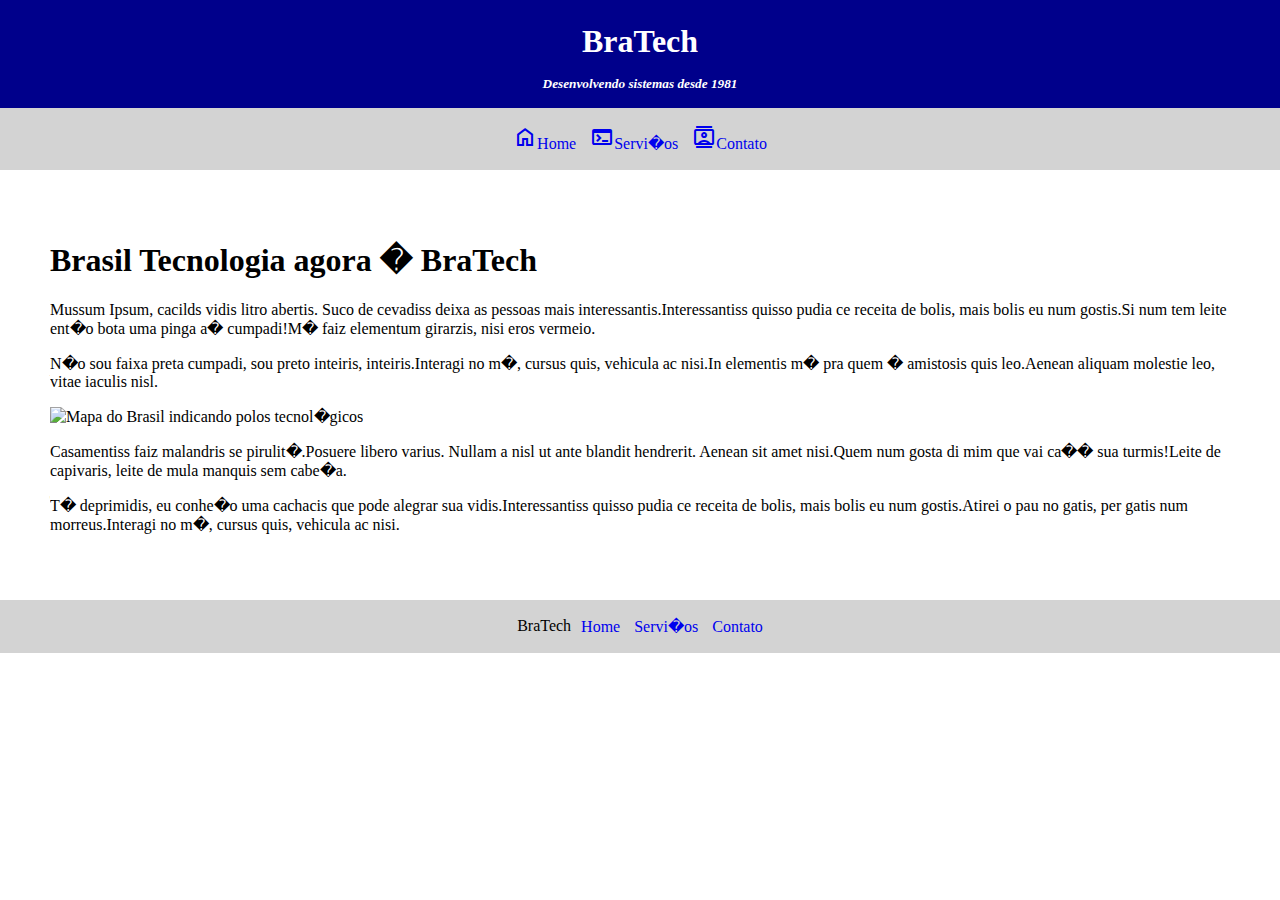
==== index.html @ d77b0b54 "first commit" ====
<!DOCTYPE html>
<html>
	<head>
		<title>BraTech</title>

		<link rel="stylesheet" href="https://fonts.googleapis.com/css2?family=Material+Symbols+Outlined:opsz,wght,FILL,GRAD@20..48,100..700,0..1,-50..200" />
	</head>

	<body style="margin:0px">
		<header style="text-align:center; color:white">
			<div style="background-color:darkblue; padding:2px">
				<h1>BraTech</h1>
				<h5 style="font-style:italic; line-height:1px">Desenvolvendo sistemas desde 1981</h5>
			</div>

			<nav style="background:lightgrey; padding:1px; flex:1; text-align:center">
				<ul style="list-style:none; padding:0">
					<li style="display:inline; vertical-align:baseline"><a href="#" style="text-decoration:none"><span class="material-symbols-outlined">home</span>Home</a></li>
					<li style="display:inline; margin:0px 10px"><a href="#" style="text-decoration:none"><span class="material-symbols-outlined">terminal
</span>Servi�os</a></li>
					<li style="display:inline"><a href="#" style="text-decoration:none"><span class="material-symbols-outlined">contacts</span>Contato</a></li>
				</ul>
			</nav>
		</header>

		<section style="display:flex; margin:50px">
			<article>
				<h1>Brasil Tecnologia agora � BraTech</h1>
				<p>Mussum Ipsum, cacilds vidis litro abertis. Suco de cevadiss deixa as pessoas mais interessantis.Interessantiss quisso pudia ce receita de bolis, mais bolis eu num gostis.Si num tem leite ent�o bota uma pinga a� cumpadi!M� faiz elementum girarzis, nisi eros vermeio.</p>
				<p>N�o sou faixa preta cumpadi, sou preto inteiris, inteiris.Interagi no m�, cursus quis, vehicula ac nisi.In elementis m� pra quem � amistosis quis leo.Aenean aliquam molestie leo, vitae iaculis nisl.</p>

				<img src="https://www.fundacaotelefonicavivo.org.br/wp-content/webp-express/webp-images/uploads/2022/01/polos-tecnologicos-do-brasil-1200x630-1.jpg.webp?x42213" alt="Mapa do Brasil indicando polos tecnol�gicos" style="width:100%"/>

				<p>Casamentiss faiz malandris se pirulit�.Posuere libero varius. Nullam a nisl ut ante blandit hendrerit. Aenean sit amet nisi.Quem num gosta di mim que vai ca�� sua turmis!Leite de capivaris, leite de mula manquis sem cabe�a.</p>
				<p>T� deprimidis, eu conhe�o uma cachacis que pode alegrar sua vidis.Interessantiss quisso pudia ce receita de bolis, mais bolis eu num gostis.Atirei o pau no gatis, per gatis num morreus.Interagi no m�, cursus quis, vehicula ac nisi.</p>
			</article>
		</section>

		<footer style="background:lightgrey; padding:1px; display:flex; flex:1; text-align:center; align-items:center; justify-content:center">
			<div style="margin:0px 5px">
				<p>BraTech</p>
			</div>

			<div style="margin:0px 5px">
				<ul style="list-style:none; padding:0">
					<li style="display:inline"><a href="#" style="text-decoration:none">Home</a></li>
					<li style="display:inline; margin:0px 10px"><a href="#" style="text-decoration:none">Servi�os</a></li>
					<li style="display:inline"><a href="#" style="text-decoration:none">Contato</a></li>
				</ul>
			</div>
		</footer>
	</body>
</html>
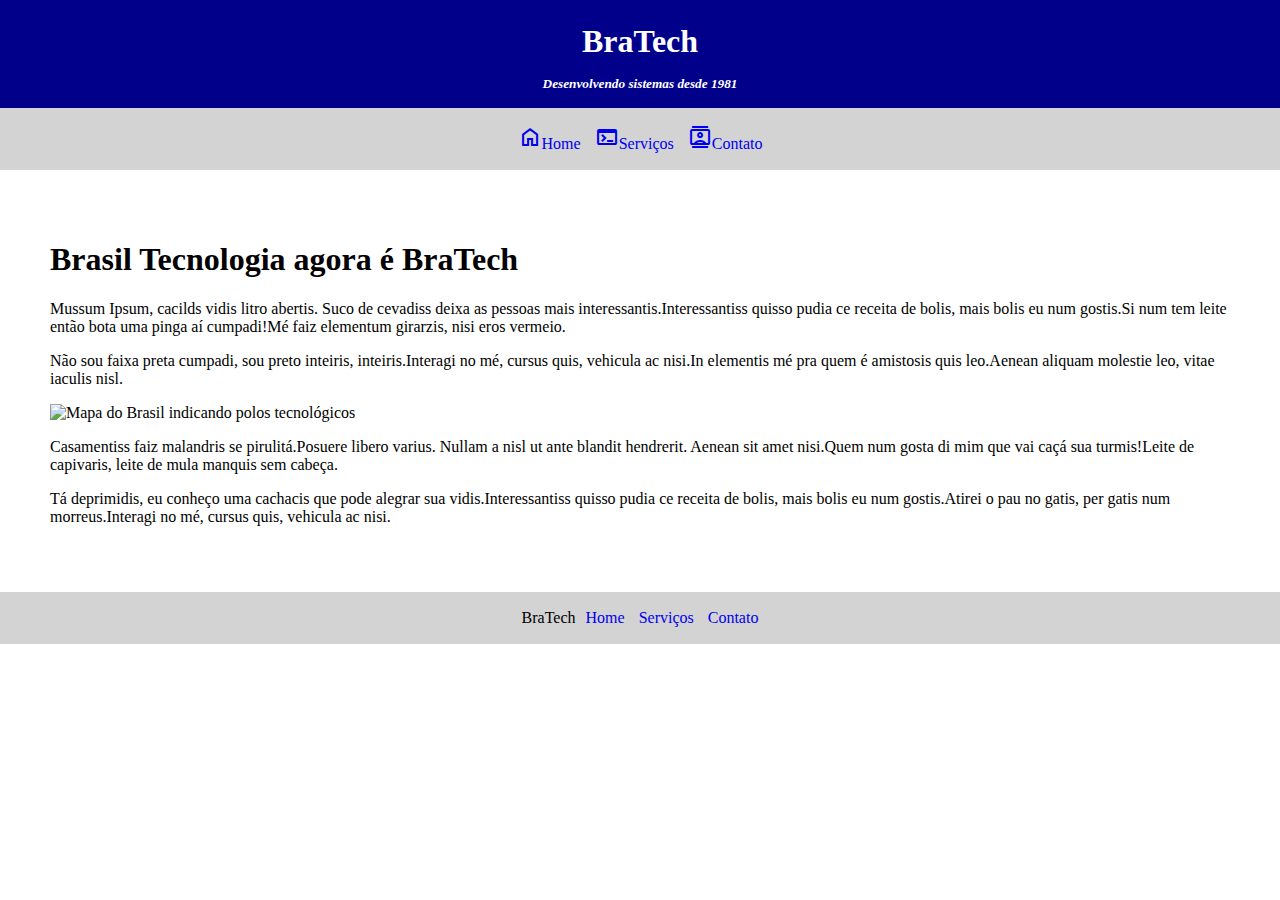
==== commit d532c595: "Update index.html" ====
--- a/index.html
+++ b/index.html
@@ -1,6 +1,10 @@
 <!DOCTYPE html>
-<html>
+<html lang="pt-br">
 	<head>
+		<meta charset="utf-8">
+		<meta name="description" content="Atividade Curso Ford Enter">
+		<meta name="author" content="Danilo José">
+		<meta name="viewport" content="width=device-width, initial-scale=1.0">
 		<title>BraTech</title>
 
 		<link rel="stylesheet" href="https://fonts.googleapis.com/css2?family=Material+Symbols+Outlined:opsz,wght,FILL,GRAD@20..48,100..700,0..1,-50..200" />
@@ -17,7 +21,7 @@
 				<ul style="list-style:none; padding:0">
 					<li style="display:inline; vertical-align:baseline"><a href="#" style="text-decoration:none"><span class="material-symbols-outlined">home</span>Home</a></li>
 					<li style="display:inline; margin:0px 10px"><a href="#" style="text-decoration:none"><span class="material-symbols-outlined">terminal
-</span>Servi�os</a></li>
+</span>Serviços</a></li>
 					<li style="display:inline"><a href="#" style="text-decoration:none"><span class="material-symbols-outlined">contacts</span>Contato</a></li>
 				</ul>
 			</nav>
@@ -25,14 +29,14 @@
 
 		<section style="display:flex; margin:50px">
 			<article>
-				<h1>Brasil Tecnologia agora � BraTech</h1>
-				<p>Mussum Ipsum, cacilds vidis litro abertis. Suco de cevadiss deixa as pessoas mais interessantis.Interessantiss quisso pudia ce receita de bolis, mais bolis eu num gostis.Si num tem leite ent�o bota uma pinga a� cumpadi!M� faiz elementum girarzis, nisi eros vermeio.</p>
-				<p>N�o sou faixa preta cumpadi, sou preto inteiris, inteiris.Interagi no m�, cursus quis, vehicula ac nisi.In elementis m� pra quem � amistosis quis leo.Aenean aliquam molestie leo, vitae iaculis nisl.</p>
+				<h1>Brasil Tecnologia agora é BraTech</h1>
+				<p>Mussum Ipsum, cacilds vidis litro abertis. Suco de cevadiss deixa as pessoas mais interessantis.Interessantiss quisso pudia ce receita de bolis, mais bolis eu num gostis.Si num tem leite então bota uma pinga aí cumpadi!Mé faiz elementum girarzis, nisi eros vermeio.</p>
+				<p>Não sou faixa preta cumpadi, sou preto inteiris, inteiris.Interagi no mé, cursus quis, vehicula ac nisi.In elementis mé pra quem é amistosis quis leo.Aenean aliquam molestie leo, vitae iaculis nisl.</p>
 
-				<img src="https://www.fundacaotelefonicavivo.org.br/wp-content/webp-express/webp-images/uploads/2022/01/polos-tecnologicos-do-brasil-1200x630-1.jpg.webp?x42213" alt="Mapa do Brasil indicando polos tecnol�gicos" style="width:100%"/>
+				<img src="https://www.fundacaotelefonicavivo.org.br/wp-content/webp-express/webp-images/uploads/2022/01/polos-tecnologicos-do-brasil-1200x630-1.jpg.webp?x42213" alt="Mapa do Brasil indicando polos tecnológicos" style="width:100%"/>
 
-				<p>Casamentiss faiz malandris se pirulit�.Posuere libero varius. Nullam a nisl ut ante blandit hendrerit. Aenean sit amet nisi.Quem num gosta di mim que vai ca�� sua turmis!Leite de capivaris, leite de mula manquis sem cabe�a.</p>
-				<p>T� deprimidis, eu conhe�o uma cachacis que pode alegrar sua vidis.Interessantiss quisso pudia ce receita de bolis, mais bolis eu num gostis.Atirei o pau no gatis, per gatis num morreus.Interagi no m�, cursus quis, vehicula ac nisi.</p>
+				<p>Casamentiss faiz malandris se pirulitá.Posuere libero varius. Nullam a nisl ut ante blandit hendrerit. Aenean sit amet nisi.Quem num gosta di mim que vai caçá sua turmis!Leite de capivaris, leite de mula manquis sem cabeça.</p>
+				<p>Tá deprimidis, eu conheço uma cachacis que pode alegrar sua vidis.Interessantiss quisso pudia ce receita de bolis, mais bolis eu num gostis.Atirei o pau no gatis, per gatis num morreus.Interagi no mé, cursus quis, vehicula ac nisi.</p>
 			</article>
 		</section>
 
@@ -44,10 +48,10 @@
 			<div style="margin:0px 5px">
 				<ul style="list-style:none; padding:0">
 					<li style="display:inline"><a href="#" style="text-decoration:none">Home</a></li>
-					<li style="display:inline; margin:0px 10px"><a href="#" style="text-decoration:none">Servi�os</a></li>
+					<li style="display:inline; margin:0px 10px"><a href="#" style="text-decoration:none">Serviços</a></li>
 					<li style="display:inline"><a href="#" style="text-decoration:none">Contato</a></li>
 				</ul>
 			</div>
 		</footer>
 	</body>
-</html>+</html>
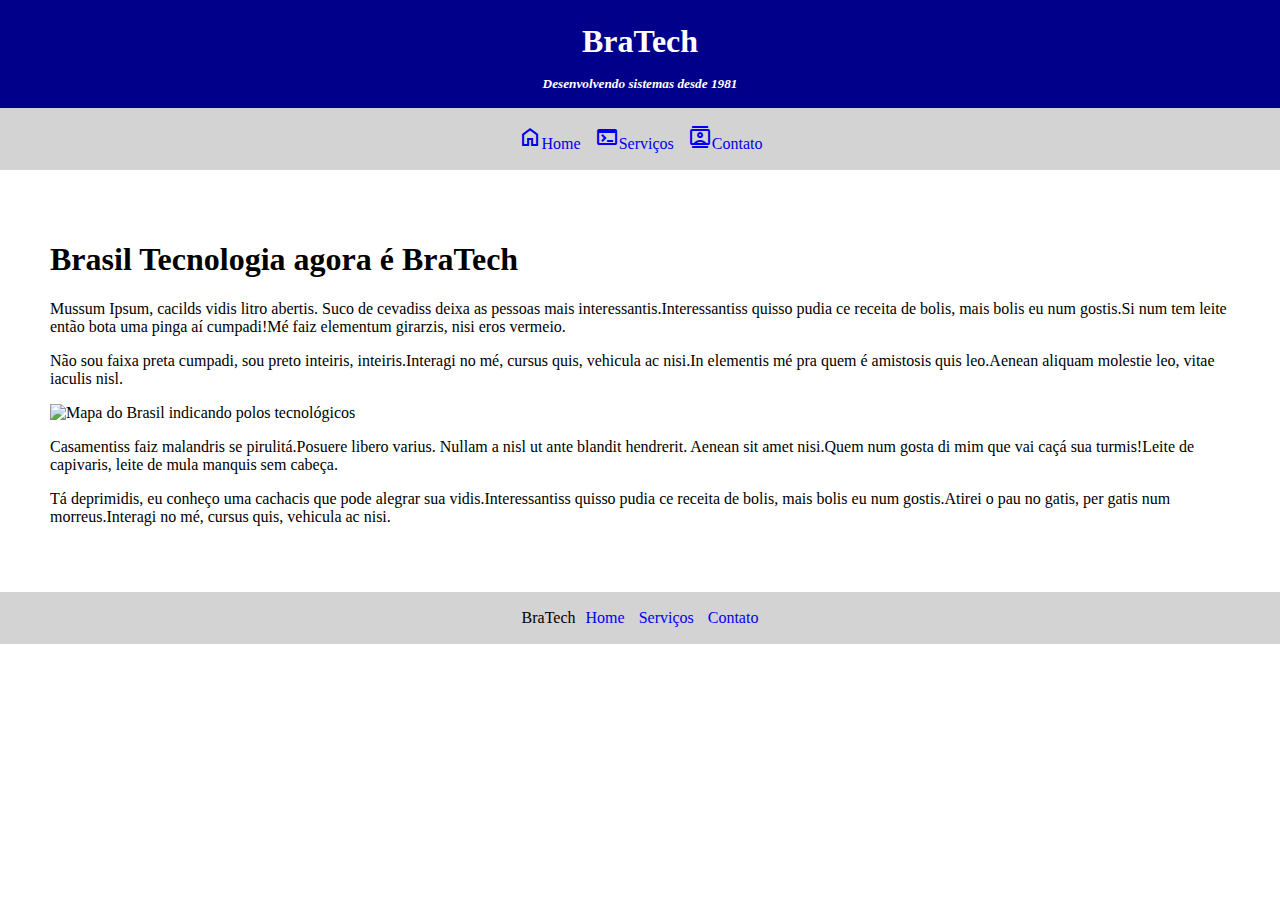
==== commit 44e4355e: "Img adjust size" ====
--- a/index.html
+++ b/index.html
@@ -7,7 +7,7 @@
 		<meta name="viewport" content="width=device-width, initial-scale=1.0">
 		<title>BraTech</title>
 
-		<link rel="stylesheet" href="https://fonts.googleapis.com/css2?family=Material+Symbols+Outlined:opsz,wght,FILL,GRAD@20..48,100..700,0..1,-50..200" />
+		<link rel="stylesheet" href="https://fonts.googleapis.com/css2?family=Material+Symbols+Outlined:opsz,wght,FILL,GRAD@20..48,100..700,0..1,-50..200" style="width:50%"/>
 	</head>
 
 	<body style="margin:0px">
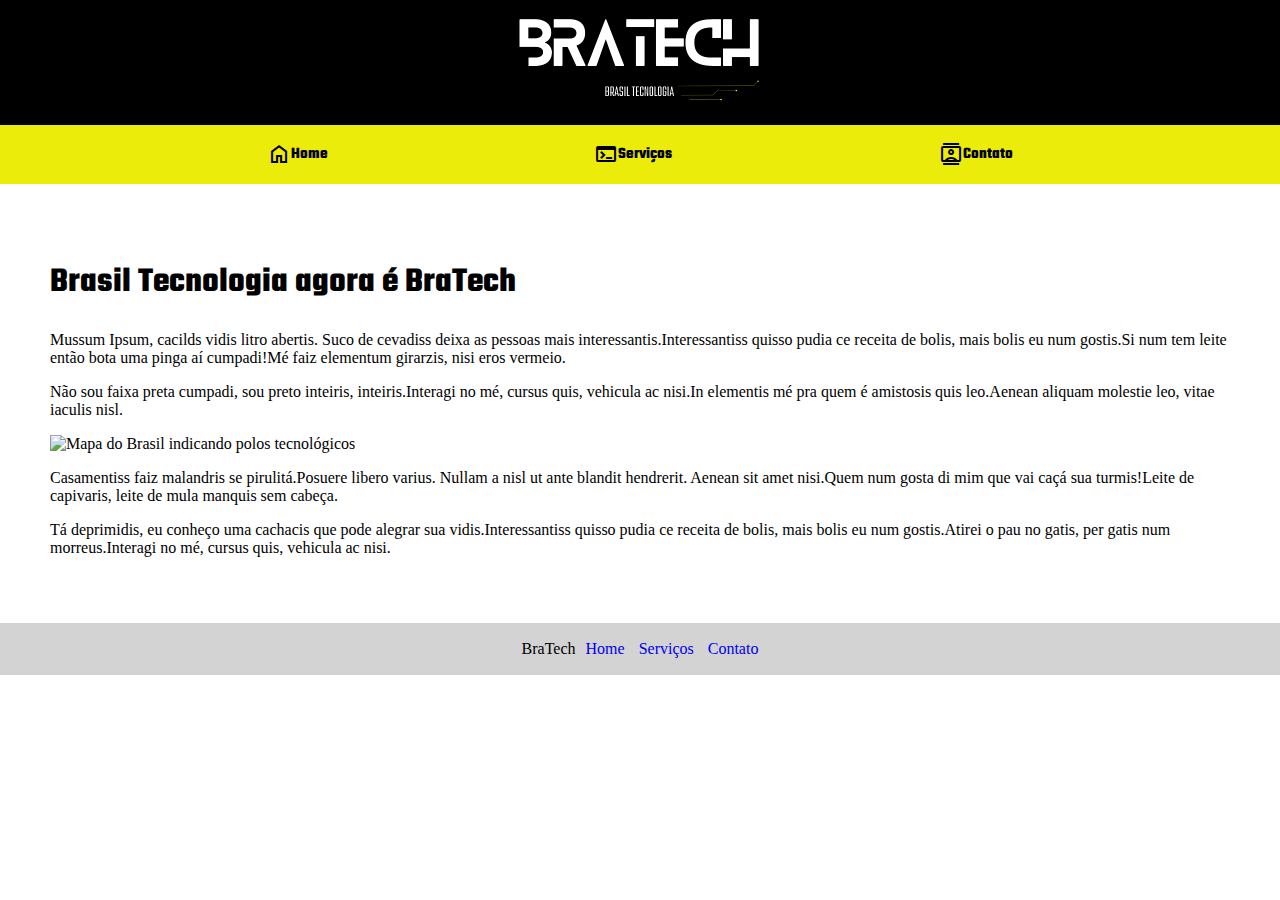
==== commit c7ce1122: "add: logo image, css styles" ====
--- a/index.html
+++ b/index.html
@@ -7,27 +7,27 @@
 		<meta name="viewport" content="width=device-width, initial-scale=1.0">
 		<title>BraTech</title>
 
+		<link rel="stylesheet" href="style.css">
 		<link rel="stylesheet" href="https://fonts.googleapis.com/css2?family=Material+Symbols+Outlined:opsz,wght,FILL,GRAD@20..48,100..700,0..1,-50..200" style="width:50%"/>
 	</head>
 
-	<body style="margin:0px">
-		<header style="text-align:center; color:white">
-			<div style="background-color:darkblue; padding:2px">
-				<h1>BraTech</h1>
-				<h5 style="font-style:italic; line-height:1px">Desenvolvendo sistemas desde 1981</h5>
+	<body>
+		<header>
+			<div>
+				<a href="index.html"><img src="images/Monochrome_Modern_Technology_Black_Logo-transp-cut.png" alt="Logo BraTech - Brasil Tecnologia"></a>
 			</div>
 
-			<nav style="background:lightgrey; padding:1px; flex:1; text-align:center">
-				<ul style="list-style:none; padding:0">
-					<li style="display:inline; vertical-align:baseline"><a href="#" style="text-decoration:none"><span class="material-symbols-outlined">home</span>Home</a></li>
-					<li style="display:inline; margin:0px 10px"><a href="#" style="text-decoration:none"><span class="material-symbols-outlined">terminal
+			<nav class="menuNav">
+				<ul>
+					<li><a href="index.html"><span class="material-symbols-outlined">home</span>Home</a></li>
+					<li><a href="#"><span class="material-symbols-outlined">terminal
 </span>Serviços</a></li>
-					<li style="display:inline"><a href="#" style="text-decoration:none"><span class="material-symbols-outlined">contacts</span>Contato</a></li>
+					<li><a href="#"><span class="material-symbols-outlined">contacts</span>Contato</a></li>
 				</ul>
 			</nav>
 		</header>
 
-		<section style="display:flex; margin:50px">
+		<section>
 			<article>
 				<h1>Brasil Tecnologia agora é BraTech</h1>
 				<p>Mussum Ipsum, cacilds vidis litro abertis. Suco de cevadiss deixa as pessoas mais interessantis.Interessantiss quisso pudia ce receita de bolis, mais bolis eu num gostis.Si num tem leite então bota uma pinga aí cumpadi!Mé faiz elementum girarzis, nisi eros vermeio.</p>
--- a/style.css
+++ b/style.css
@@ -0,0 +1,62 @@
+@import url('https://fonts.googleapis.com/css2?family=Teko:wght@300&display=swap');
+
+body {
+    margin: 0px;
+}
+
+header {
+    text-align: center;
+    color: white;
+}
+
+header div {
+    background-color: black;
+    padding: 15px;
+}
+
+header div img {
+    width: 250px;
+}
+
+.menuNav {
+    background: rgb(236, 236, 10);
+    padding: 0.1%;
+    flex: 1;
+    text-align: center;
+    /* width: 100%; */
+    margin: auto;
+}
+
+.menuNav ul {
+    list-style-type: none;
+    padding: 0;
+    display: flex;
+    justify-content: space-evenly;
+}
+
+.menuNav ul li {
+    align-items: center;
+}
+
+.menuNav ul li a {
+    text-decoration: none;
+    display: flex;
+    align-items: center;
+    color: black;
+    font-weight: bold;
+    font-family: 'Teko', sans-serif;
+}
+
+.menuNav ul li a:hover {
+    color: dimgray;
+}
+
+section {
+    display: flex;
+    margin: 50px;
+}
+
+h1 {
+    font-family: 'Teko', sans-serif;
+    font-size: 35px;
+}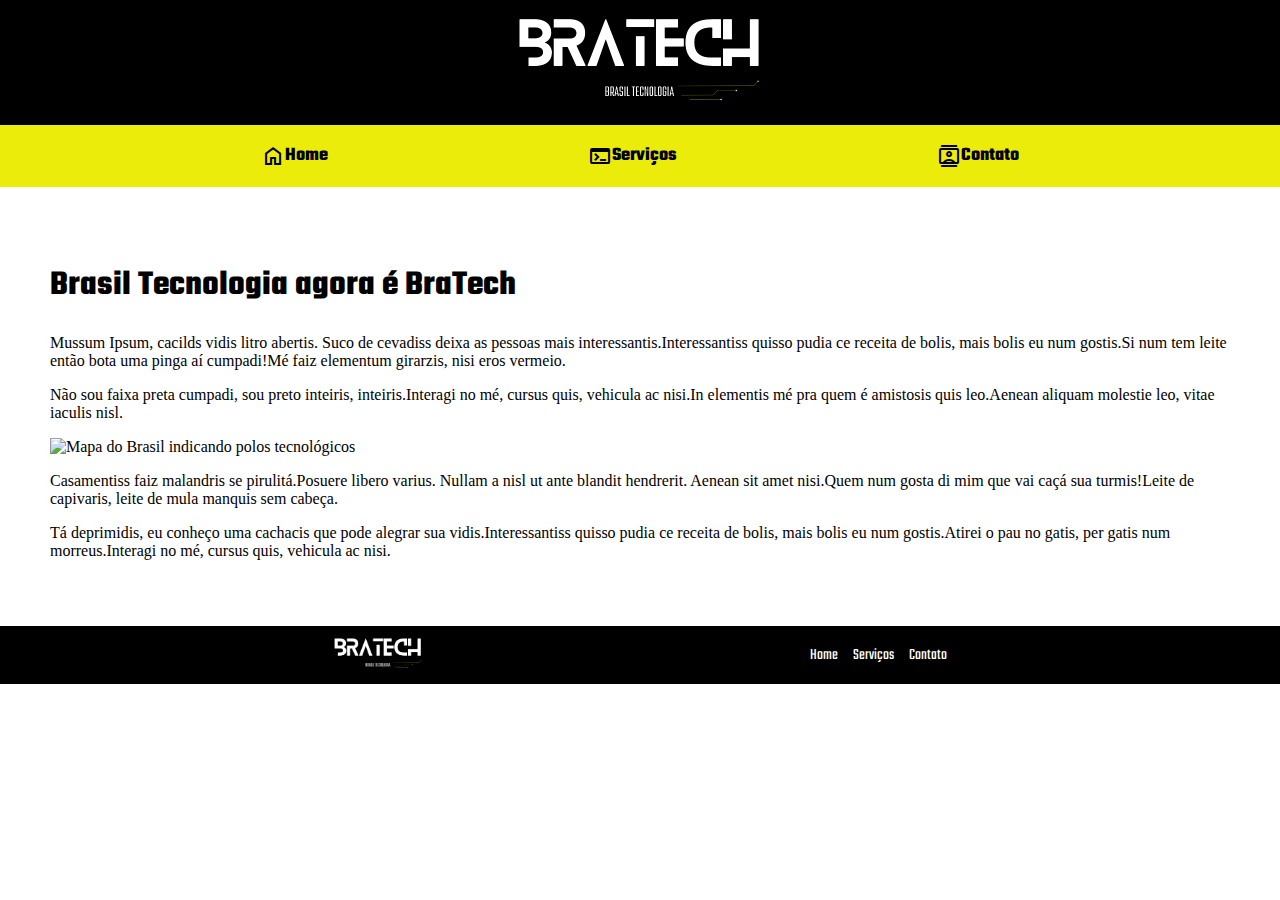
==== commit 0fcf1faa: "aula CFE" ====
--- a/index.html
+++ b/index.html
@@ -8,7 +8,7 @@
 		<title>BraTech</title>
 
 		<link rel="stylesheet" href="style.css">
-		<link rel="stylesheet" href="https://fonts.googleapis.com/css2?family=Material+Symbols+Outlined:opsz,wght,FILL,GRAD@20..48,100..700,0..1,-50..200" style="width:50%"/>
+		<link rel="stylesheet" href="https://fonts.googleapis.com/css2?family=Material+Symbols+Outlined:opsz,wght,FILL,GRAD@20..48,100..700,0..1,-50..200"/>
 	</head>
 
 	<body>
@@ -20,7 +20,7 @@
 			<nav class="menuNav">
 				<ul>
 					<li><a href="index.html"><span class="material-symbols-outlined">home</span>Home</a></li>
-					<li><a href="#"><span class="material-symbols-outlined">terminal
+					<li><a href="servicos.html"><span class="material-symbols-outlined">terminal
 </span>Serviços</a></li>
 					<li><a href="#"><span class="material-symbols-outlined">contacts</span>Contato</a></li>
 				</ul>
@@ -33,23 +33,23 @@
 				<p>Mussum Ipsum, cacilds vidis litro abertis. Suco de cevadiss deixa as pessoas mais interessantis.Interessantiss quisso pudia ce receita de bolis, mais bolis eu num gostis.Si num tem leite então bota uma pinga aí cumpadi!Mé faiz elementum girarzis, nisi eros vermeio.</p>
 				<p>Não sou faixa preta cumpadi, sou preto inteiris, inteiris.Interagi no mé, cursus quis, vehicula ac nisi.In elementis mé pra quem é amistosis quis leo.Aenean aliquam molestie leo, vitae iaculis nisl.</p>
 
-				<img src="https://www.fundacaotelefonicavivo.org.br/wp-content/webp-express/webp-images/uploads/2022/01/polos-tecnologicos-do-brasil-1200x630-1.jpg.webp?x42213" alt="Mapa do Brasil indicando polos tecnológicos" style="width:100%"/>
+				<img src="https://techcrunch.com/wp-content/uploads/2014/03/brazil-net-neutrality.jpg?w=730&crop=1" alt="Mapa do Brasil indicando polos tecnológicos"/>
 
 				<p>Casamentiss faiz malandris se pirulitá.Posuere libero varius. Nullam a nisl ut ante blandit hendrerit. Aenean sit amet nisi.Quem num gosta di mim que vai caçá sua turmis!Leite de capivaris, leite de mula manquis sem cabeça.</p>
 				<p>Tá deprimidis, eu conheço uma cachacis que pode alegrar sua vidis.Interessantiss quisso pudia ce receita de bolis, mais bolis eu num gostis.Atirei o pau no gatis, per gatis num morreus.Interagi no mé, cursus quis, vehicula ac nisi.</p>
 			</article>
 		</section>
 
-		<footer style="background:lightgrey; padding:1px; display:flex; flex:1; text-align:center; align-items:center; justify-content:center">
-			<div style="margin:0px 5px">
-				<p>BraTech</p>
+		<footer class="rodape">
+			<div>
+				<a href="index.html"><img src="images/Monochrome_Modern_Technology_Black_Logo-transp-cut.png" alt="Logo BraTech - Brasil Tecnologia"></a>
 			</div>
 
-			<div style="margin:0px 5px">
-				<ul style="list-style:none; padding:0">
-					<li style="display:inline"><a href="#" style="text-decoration:none">Home</a></li>
-					<li style="display:inline; margin:0px 10px"><a href="#" style="text-decoration:none">Serviços</a></li>
-					<li style="display:inline"><a href="#" style="text-decoration:none">Contato</a></li>
+			<div>
+				<ul>
+					<li><a href="index.html">Home</a></li>
+					<li><a href="servicos.html">Serviços</a></li>
+					<li><a href="#">Contato</a></li>
 				</ul>
 			</div>
 		</footer>
--- a/style.css
+++ b/style.css
@@ -45,6 +45,7 @@
     color: black;
     font-weight: bold;
     font-family: 'Teko', sans-serif;
+    font-size: larger;
 }
 
 .menuNav ul li a:hover {
@@ -59,4 +60,41 @@
 h1 {
     font-family: 'Teko', sans-serif;
     font-size: 35px;
+}
+
+article img {
+    /* width: 100%; */
+    
+}
+
+.rodape {
+    background: black;
+    padding: 0.1%;
+    text-align: center;
+    display: flex;
+    justify-content: space-evenly;
+    align-items: center;
+    /* position: fixed bottom; */
+}
+
+.rodape ul {
+    list-style-type: none;
+    display: flex;
+    justify-content: space-evenly;
+}
+
+.rodape ul li {
+    align-items: center;
+    margin-left: 15px;
+}
+
+.rodape ul li a {
+    text-decoration: none;
+    align-items: center;
+    color: white;
+    font-family: 'Teko', sans-serif;
+}
+
+.rodape img {
+    width: 90px;
 }